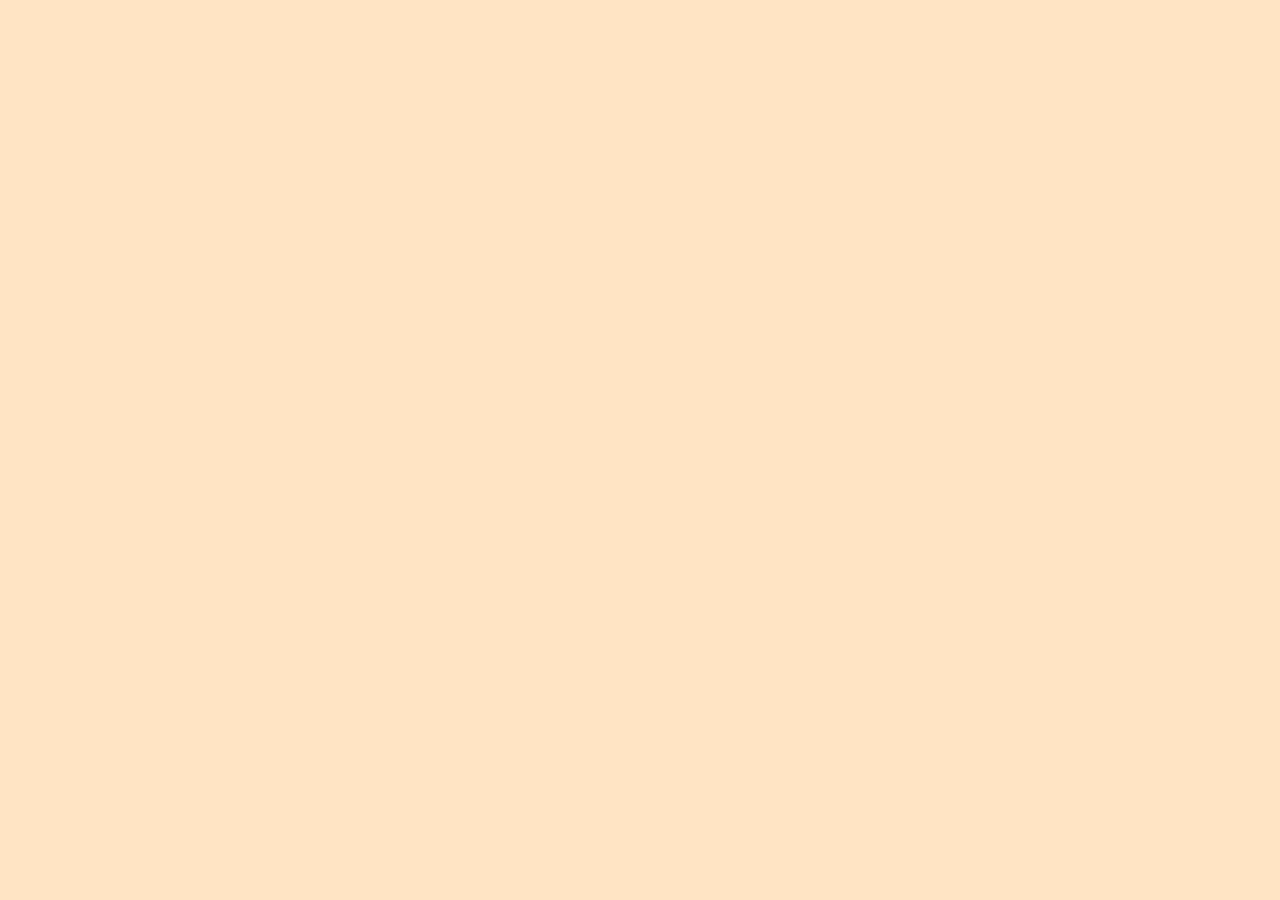
==== guessgame.html @ a58eca59 "initial commit" ====
<!DOCTYPE html>
<html lang="en">
	<head>
		<meta charset="UTF-8" />
		<meta http-equiv="X-UA-Compatible" content="IE=edge" />
		<meta name="viewport" content="width=device-width, initial-scale=1.0" />
		<title>GuessGame</title>
		<link rel="stylesheet" href="./index.css" />
	</head>
	<body></body>
</html>
---- index.css ----
* {
	margin: 0;
	padding: 0;
	box-sizing: border-box;
}
body {
	background-color: bisque;
}
body > h1 {
	text-align: center;
	margin: 10px;
	color: chocolate;
	text-decoration: underline;
}
.ques {
	margin: 20px;
}
.ques > h3 {
	color: blueviolet;
	margin-bottom: 10px;
}
.flex {
	display: flex;
	gap: 10px;
	height: 120px;
}
.flex-box {
	width: 100px;
	height: 100px;
	background-color: brown;
}
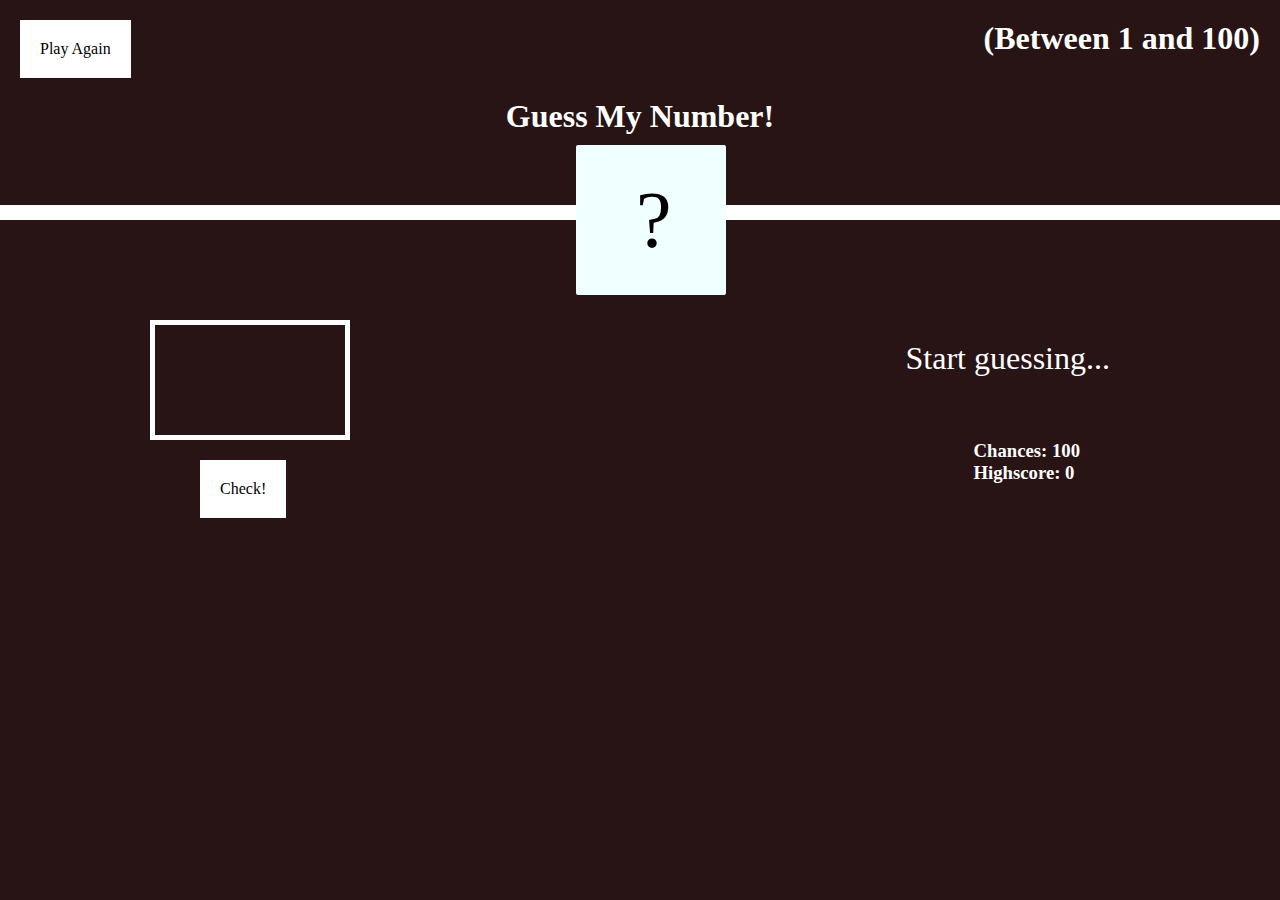
==== commit b57b26a2: "complete handson" ====
--- a/guessgame.html
+++ b/guessgame.html
@@ -7,5 +7,106 @@
 		<title>GuessGame</title>
 		<link rel="stylesheet" href="./index.css" />
 	</head>
-	<body></body>
+	<body>
+		<div class="row1">
+			<div class="boxleft">Play Again</div>
+			<div class="boxright"><h1>(Between 1 and 100)</h1></div>
+		</div>
+		<div class="row2">
+			<h1>Guess My Number!</h1>
+		</div>
+		<div class="row3">
+			<div class="boxcenter"><span>?</span></div>
+		</div>
+		<div class="row4">
+			<div class="boxinput">
+				<input
+					type="number"
+					name="boxinput"
+					id="boxinput"
+					minimum="1"
+					maximum="10"
+				/>
+			</div>
+			<div class="guessText">Start guessing...</div>
+		</div>
+		<div class="row5">
+			<div class="boxcheck">Check!</div>
+			<div class="chancesText"></div>
+		</div>
+
+		<!-- 		
+		<script src="./index.js"></script> -->
+		<script>
+			document.getElementsByTagName('body')[0].style.backgroundColor =
+				'rgb(40, 20, 20)';
+
+			document.getElementsByTagName('body')[0].style.color = 'white';
+
+			var totalChances = 100,
+				highScores = 0;
+
+			let userInput = document.getElementById('boxinput');
+
+			let randomValue = Math.floor(Math.random() * 100 + 1);
+
+			function chances() {
+				document.getElementsByClassName(
+					'chancesText'
+				)[0].innerHTML = ` <h3> Chances: ${totalChances} </h3><h3>Highscore: ${highScores}</h3>`;
+			}
+			chances();
+
+			document.querySelector('.boxleft').addEventListener('click', () => {
+				totalChances = 100;
+				highScores = 0;
+				userInput.value = 0;
+				randomValue = Math.floor(Math.random() * 100 + 1);
+				document.querySelector('body').style.backgroundColor =
+					'rgb(40, 20, 20)';
+				document.getElementsByClassName('boxcheck')[0].style.display = 'block';
+				document.querySelector('span').innerHTML = `?`;
+				document.querySelector('span').style.left = '40%';
+				chances();
+			});
+
+			document
+				.getElementsByClassName('boxcheck')[0]
+				.addEventListener('click', () => {
+					if (totalChances > 0) {
+						// console.log(randomValue);
+						if (userInput.value > randomValue) {
+							document.getElementsByClassName('guessText')[0].innerHTML =
+								'Your Guess Is High';
+							totalChances--;
+							chances();
+						} else if (userInput.value < randomValue) {
+							document.getElementsByClassName('guessText')[0].innerHTML =
+								'Your Guess Is Low';
+							totalChances--;
+							chances();
+						} else {
+							document.getElementsByClassName('guessText')[0].innerHTML =
+								'Hurray You Won';
+							highScores = totalChances;
+							chances();
+							success();
+						}
+					} else {
+						document.getElementsByClassName('guessText')[0].innerHTML =
+							'Game Over your score is 0';
+						chances();
+					}
+				});
+
+			function success() {
+				document.querySelector('body').style.backgroundColor = 'green';
+				document.getElementsByClassName('boxcheck')[0].style.visibility =
+					'hidden';
+				document.querySelector('span').innerHTML = `${userInput.value}`;
+				if (Math.floor(userInput.value / 10) !== 0)
+					document.querySelector('span').style.left = '20%';
+			}
+		</script>
+	</body>
 </html>
--- a/index.css
+++ b/index.css
@@ -29,3 +29,99 @@
 	height: 100px;
 	background-color: brown;
 }
+table {
+	border: 3px groove greenyellow;
+	border-collapse: collapse;
+	width: 60%;
+	margin: auto;
+	background-color: antiquewhite;
+}
+td,
+th {
+	border: 1px solid goldenrod;
+	padding: 10px;
+	width: 50%;
+}
+a:link {
+	color: darkred;
+	text-decoration: none;
+}
+a:visited {
+	color: crimson;
+}
+a:active {
+	color: coral;
+}
+.row1 {
+	margin: 20px;
+}
+.boxleft {
+	float: left;
+	background-color: white;
+	color: black;
+	padding: 20px;
+}
+.boxright {
+	float: right;
+}
+.row2 {
+	clear: both;
+	text-align: center;
+	padding: 20px;
+}
+.row3 {
+	background-color: white;
+	height: 15px;
+	position: relative;
+	top: 50px;
+}
+.boxcenter {
+	background-color: azure;
+	color: black;
+	width: 150px;
+	height: 150px;
+	position: absolute;
+	left: 45%;
+	top: -60px;
+	border-radius: 2px;
+}
+.boxcenter > span {
+	position: absolute;
+	left: 40%;
+	top: 20%;
+	font-size: 500%;
+}
+.row4 {
+	margin: 150px;
+}
+.boxinput {
+	float: left;
+}
+#boxinput {
+	width: 200px;
+	height: 120px;
+	border: 5px solid white;
+	background-color: transparent;
+	color: white;
+	font-size: xx-large;
+	text-align: center;
+}
+.guessText {
+	float: right;
+	padding: 20px;
+	font-size: xx-large;
+}
+.row5 {
+	margin: 200px;
+}
+.boxcheck {
+	margin-top: 20px;
+	clear: both;
+	float: left;
+	background-color: white;
+	color: black;
+	padding: 20px;
+}
+.chancesText {
+	float: right;
+}
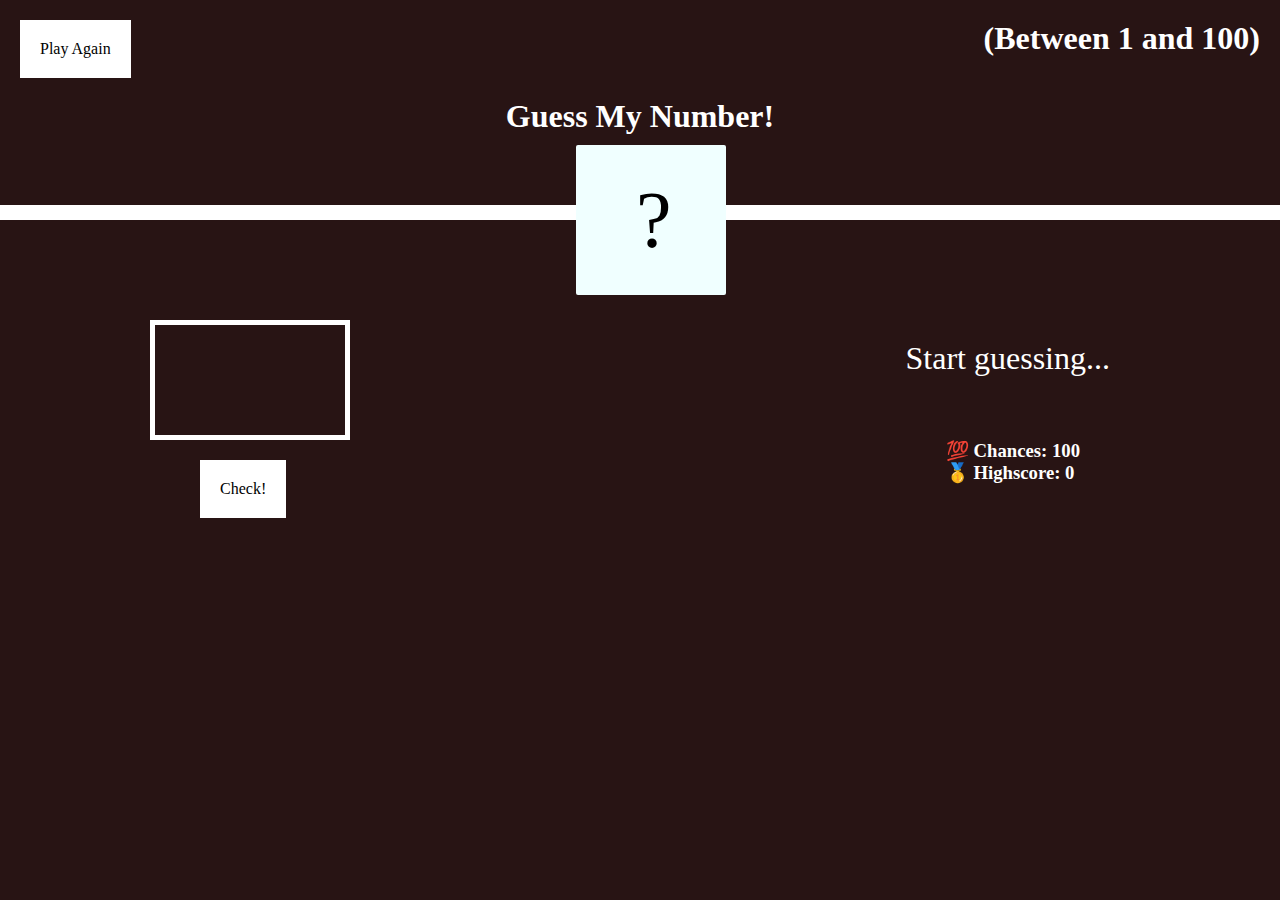
==== commit 7e7bbb52: "added ampm" ====
--- a/guessgame.html
+++ b/guessgame.html
@@ -24,8 +24,9 @@
 					type="number"
 					name="boxinput"
 					id="boxinput"
-					minimum="1"
-					maximum="10"
+					min="1"
+					max="100"
+					required
 				/>
 			</div>
 			<div class="guessText">Start guessing...</div>
@@ -35,77 +36,78 @@
 			<div class="chancesText"></div>
 		</div>
 
-		<!-- 		
-		<script src="./index.js"></script> -->
 		<script>
-			document.getElementsByTagName('body')[0].style.backgroundColor =
-				'rgb(40, 20, 20)';
+			//changing the background color and color
+			var body = document.querySelector('body');
+			body.style.backgroundColor = 'rgb(40, 20, 20)';
+			body.style.color = 'white';
 
-			document.getElementsByTagName('body')[0].style.color = 'white';
-
+			//declaring the variables for chances and highscores
 			var totalChances = 100,
 				highScores = 0;
 
+			//storing the user input and generating a random value
 			let userInput = document.getElementById('boxinput');
-
 			let randomValue = Math.floor(Math.random() * 100 + 1);
 
+			//function for displaying the chances and high scores
 			function chances() {
-				document.getElementsByClassName(
-					'chancesText'
-				)[0].innerHTML = ` <h3> Chances: ${totalChances} </h3><h3>Highscore: ${highScores}</h3>`;
+				document.querySelector(
+					'.chancesText'
+				).innerHTML = `<h3>💯 Chances: ${totalChances}</h3>
+				<h3>🥇 Highscore: ${highScores}</h3>`;
 			}
 			chances();
 
+			//targetting the elements that are required
+			var boxCheck = document.querySelector('.boxcheck');
+			var guessText = document.querySelector('.guessText');
+			var span = document.querySelector('span');
+
+			//adding a click event listener for play again button
 			document.querySelector('.boxleft').addEventListener('click', () => {
 				totalChances = 100;
 				highScores = 0;
 				userInput.value = 0;
 				randomValue = Math.floor(Math.random() * 100 + 1);
-				document.querySelector('body').style.backgroundColor =
-					'rgb(40, 20, 20)';
-				document.getElementsByClassName('boxcheck')[0].style.display = 'block';
-				document.querySelector('span').innerHTML = `?`;
-				document.querySelector('span').style.left = '40%';
+				body.style.backgroundColor = 'rgb(40, 20, 20)';
+				boxCheck.classList.remove('boxVisibility');
+				guessText.innerHTML = 'Start guessing...';
+				span.innerHTML = `?`;
+				span.style.left = '40%';
 				chances();
 			});
 
-			document
-				.getElementsByClassName('boxcheck')[0]
-				.addEventListener('click', () => {
-					if (totalChances > 0) {
-						// console.log(randomValue);
-						if (userInput.value > randomValue) {
-							document.getElementsByClassName('guessText')[0].innerHTML =
-								'Your Guess Is High';
-							totalChances--;
-							chances();
-						} else if (userInput.value < randomValue) {
-							document.getElementsByClassName('guessText')[0].innerHTML =
-								'Your Guess Is Low';
-							totalChances--;
-							chances();
-						} else {
-							document.getElementsByClassName('guessText')[0].innerHTML =
-								'Hurray You Won';
-							highScores = totalChances;
-							chances();
-							success();
-						}
+			//adding a click event listener for check button
+			boxCheck.addEventListener('click', () => {
+				if (totalChances > 0) {
+					//console.log(randomValue);
+					if (userInput.value > randomValue) {
+						guessText.innerHTML = 'Your Guess Is High';
+						totalChances--;
+						chances();
+					} else if (userInput.value < randomValue) {
+						guessText.innerHTML = 'Your Guess Is Low';
+						totalChances--;
+						chances();
 					} else {
-						document.getElementsByClassName('guessText')[0].innerHTML =
-							'Game Over your score is 0';
+						guessText.innerHTML = '🤩🤩 Hurray You Won 🤩🤩';
+						highScores = totalChances;
 						chances();
+						success();
 					}
-				});
+				} else {
+					guessText.innerHTML = 'Game Over 🙂🙂 your score is 0';
+					chances();
+				}
+			});
 
+			//funtion when user guess is correct, the styling of success page
 			function success() {
-				document.querySelector('body').style.backgroundColor = 'green';
-				document.getElementsByClassName('boxcheck')[0].style.visibility =
-					'hidden';
-				document.querySelector('span').innerHTML = `${userInput.value}`;
-				if (Math.floor(userInput.value / 10) !== 0)
-					document.querySelector('span').style.left = '20%';
+				body.style.backgroundColor = 'green';
+				boxCheck.classList.add('boxVisibility');
+				span.innerHTML = `${userInput.value}`;
+				if (Math.floor(userInput.value / 10) !== 0) span.style.left = '20%';
 			}
 		</script>
 	</body>
--- a/index.css
+++ b/index.css
@@ -125,3 +125,6 @@
 .chancesText {
 	float: right;
 }
+.boxVisibility {
+	visibility: hidden;
+}
